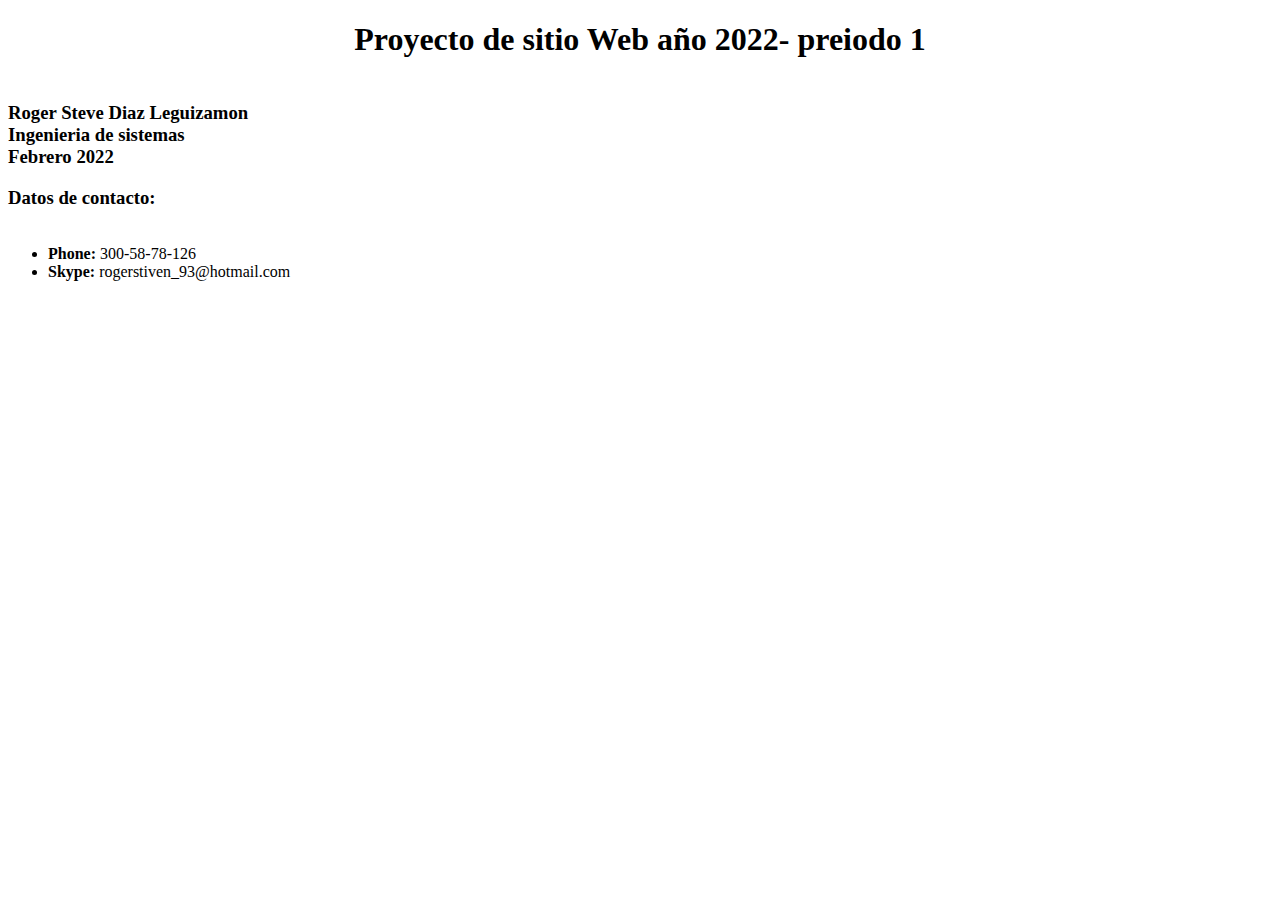
==== index.html @ 8acae58d "Actaulización 1 RogerDiaz" ====
<!DOCTYPE html>
<html>


<head>
    <! quí irían todos los enlaces a nuestros archivos CSS y Javascript> 
        <title>
            Hola mundo
        </title>
</head>

<body>
    <h1> <center>
            Proyecto de sitio Web año 2022- preiodo 1
        </center>
    </h1>
    <p>
    <h3>
        <br> Roger Steve Diaz Leguizamon
        <br>  Ingenieria de sistemas
        <br>  Febrero 2022
    
    </p>
    </h3>
    <h3>
        <p>
           <b>Datos de contacto:</b>
    </h3>
        <ul>
           <br><li>  <b>Phone:</b> 300-58-78-126
           <br><li>  <b>Skype:</b> rogerstiven_93@hotmail.com
        </ul>
        </p>
    

    


</body>


</html>
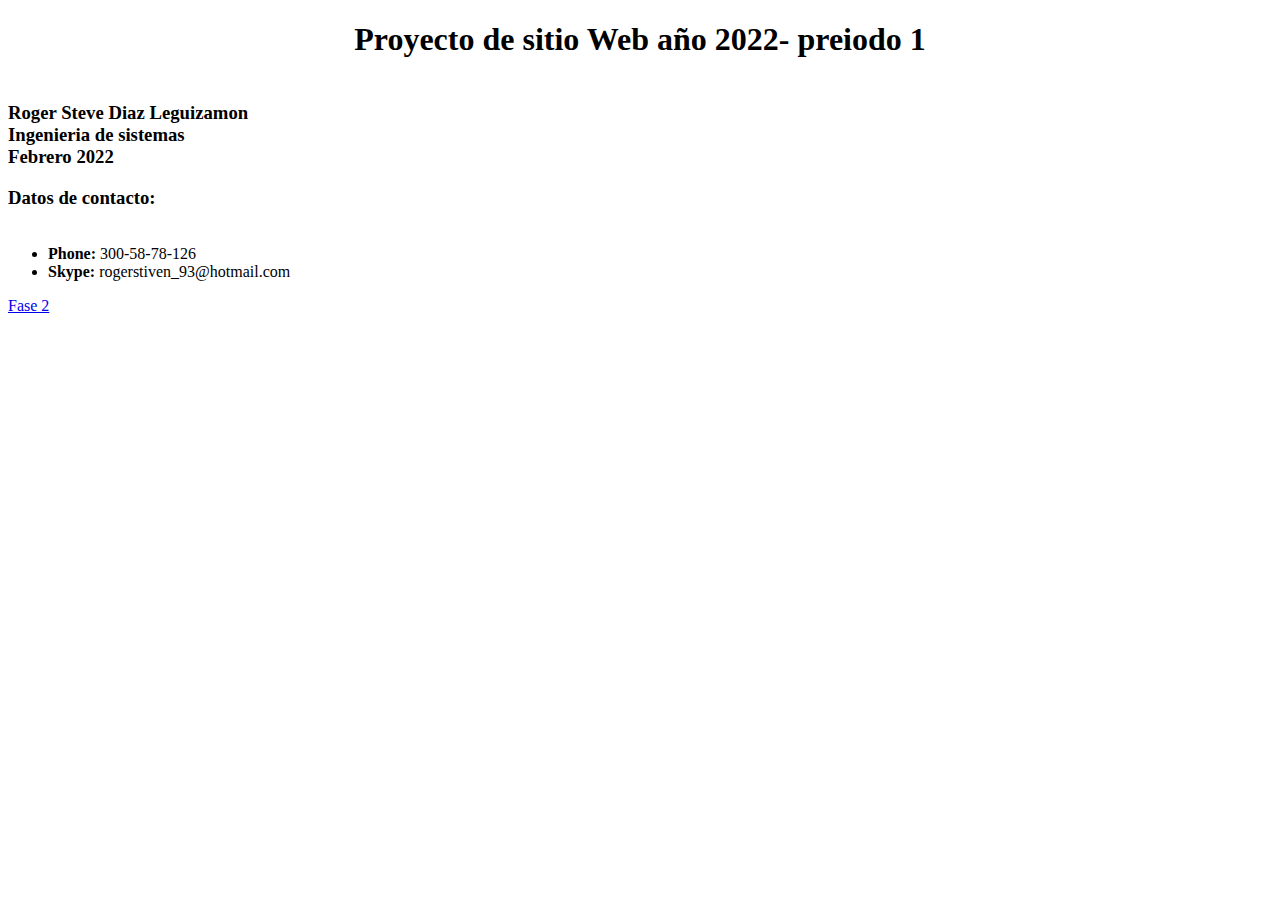
==== commit 4ddbd982: "fase -2 cambio link" ====
--- a/index.html
+++ b/index.html
@@ -32,7 +32,7 @@
         </ul>
         </p>
     
-
+<a href="FASE2/desing.html" > Fase 2</a>
     
 
 
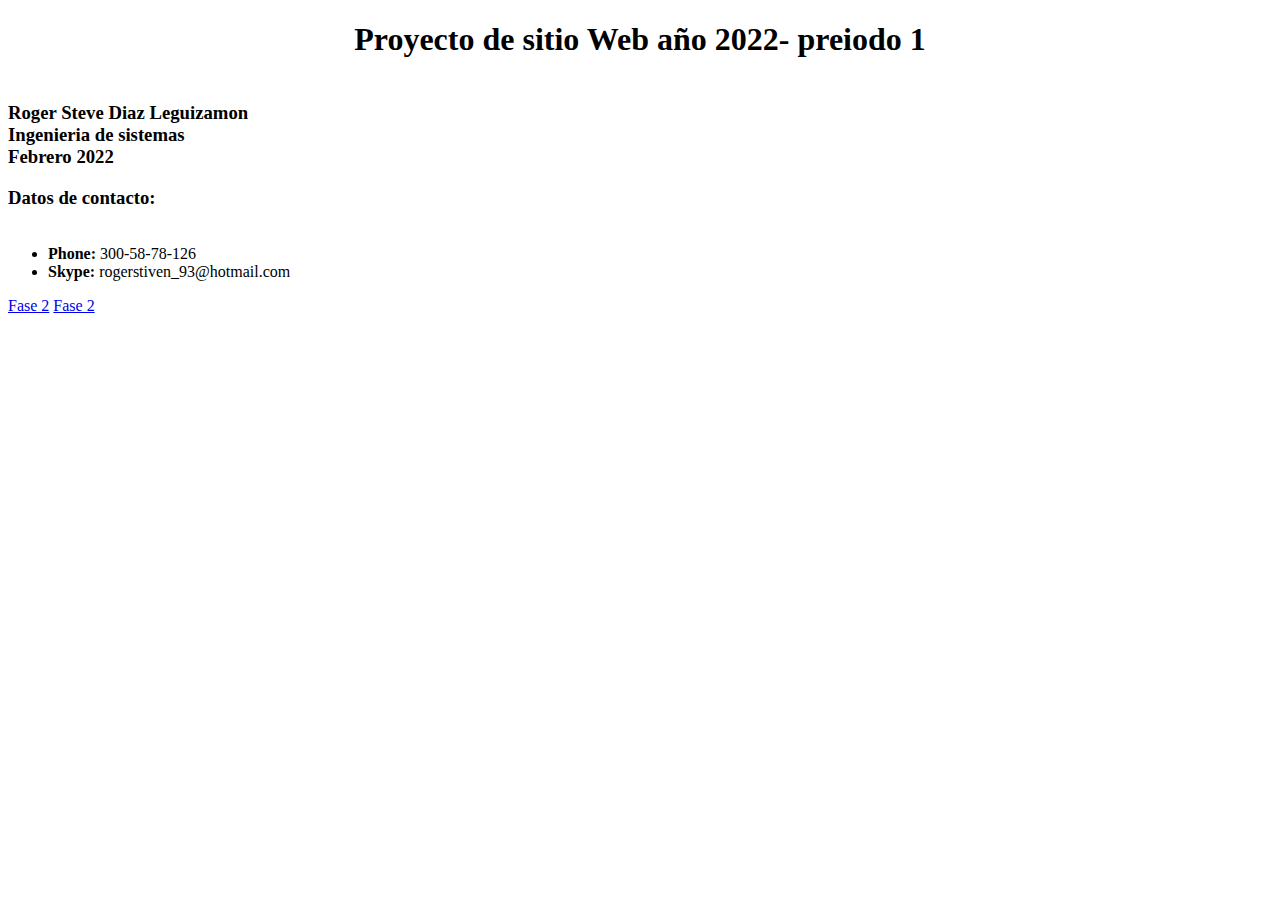
==== commit 08197f3e: "relaciona index" ====
--- a/index.html
+++ b/index.html
@@ -33,6 +33,7 @@
         </p>
     
 <a href="FASE2/desing.html" > Fase 2</a>
+<a href="FASE3/INDEX.HTML" > Fase 2</a>
     
 
 
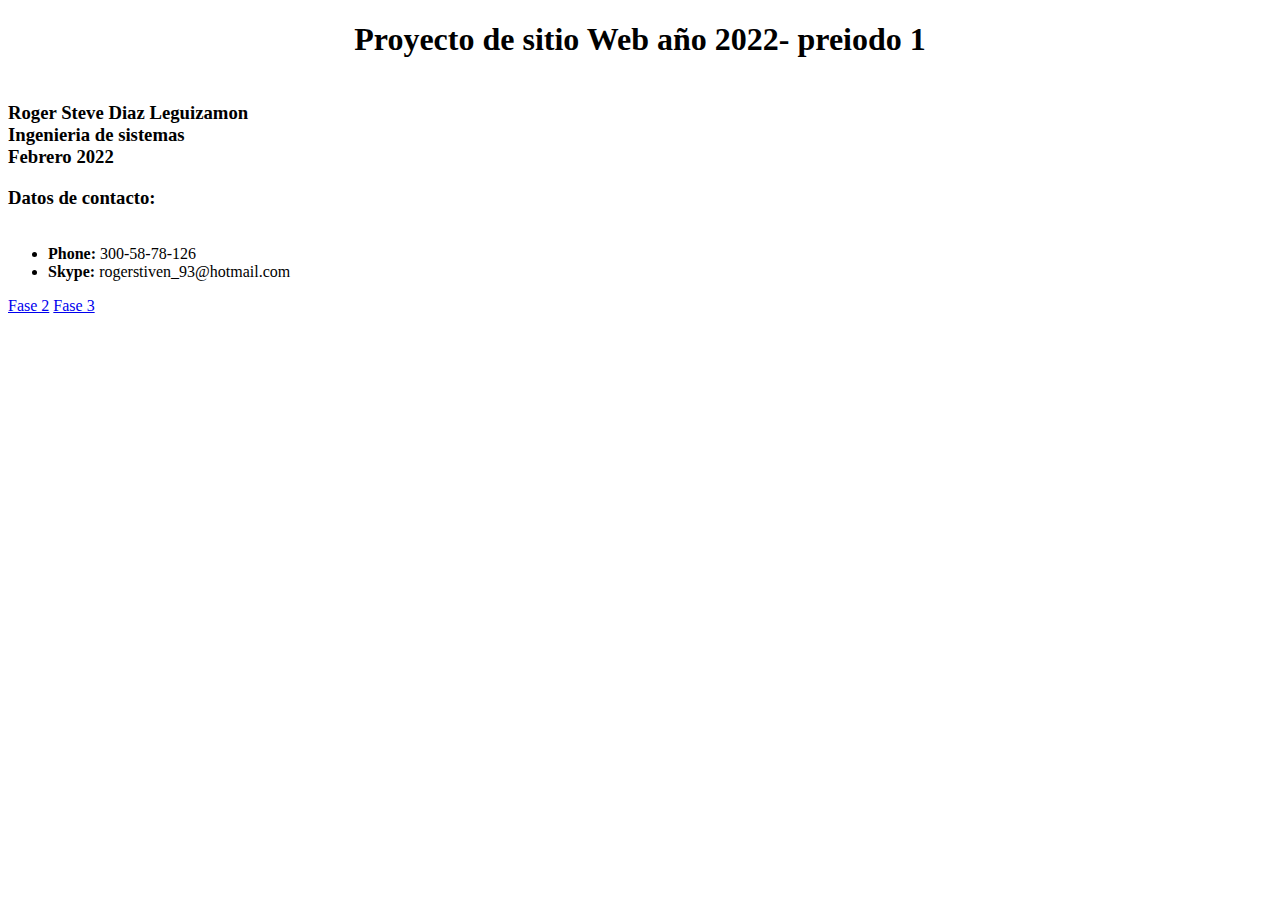
==== commit f49aa235: "asociar" ====
--- a/index.html
+++ b/index.html
@@ -33,7 +33,7 @@
         </p>
     
 <a href="FASE2/desing.html" > Fase 2</a>
-<a href="FASE3/INDEX.HTML" > Fase 2</a>
+<a href="FASE3/INDEX.HTML" > Fase 3</a>
     
 
 
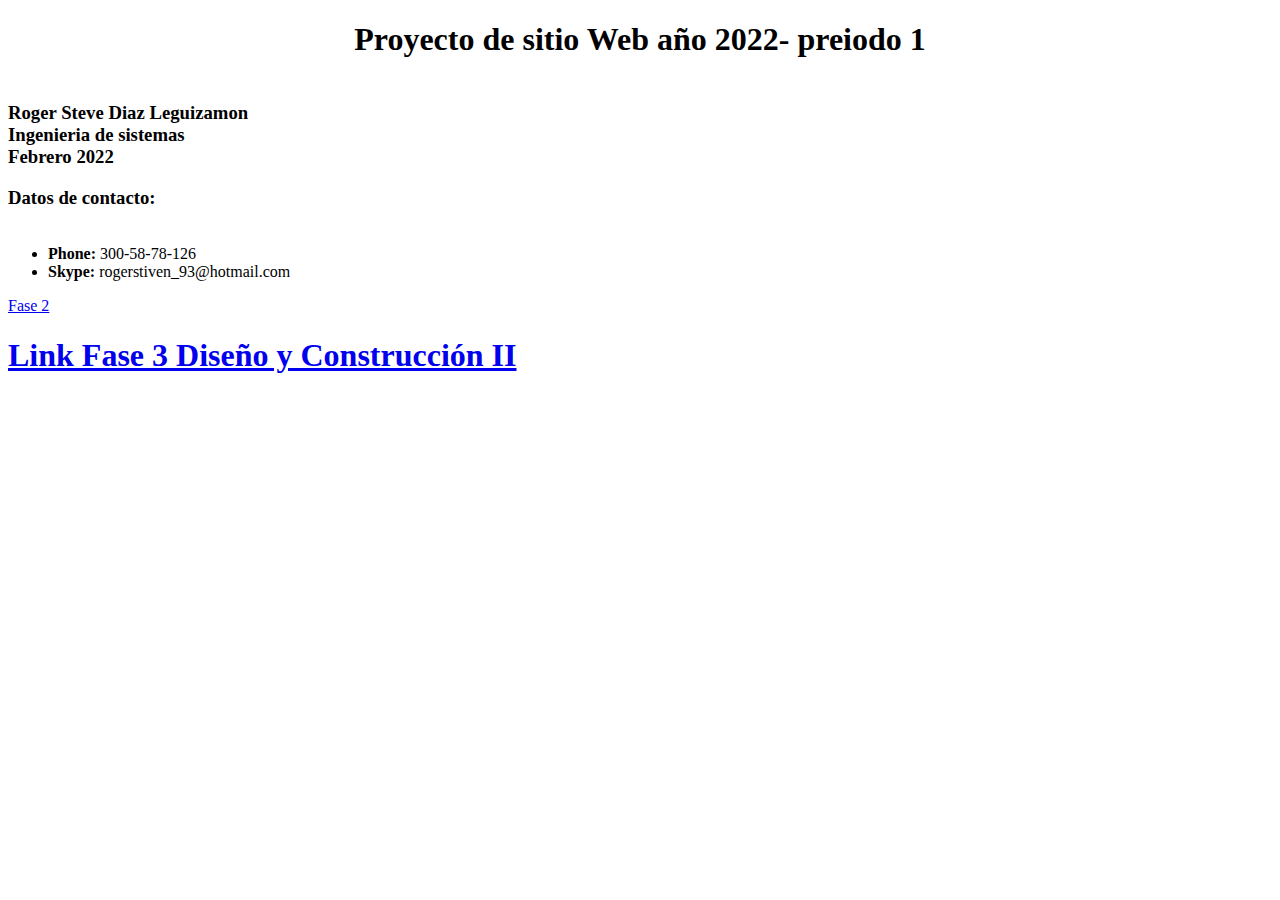
==== commit 81c83039: "enlace a fase 3" ====
--- a/index.html
+++ b/index.html
@@ -32,8 +32,8 @@
         </ul>
         </p>
     
-<a href="FASE2/desing.html" > Fase 2</a>
-<a href="FASE3/INDEX.HTML" > Fase 3</a>
+<a href="FASE2/desing.html" > Fase 2</a> <br>
+<h1><a href="FASE3/INDEX.HTML" > Link Fase 3 Diseño y Construcción II </a></h1>
     
 
 
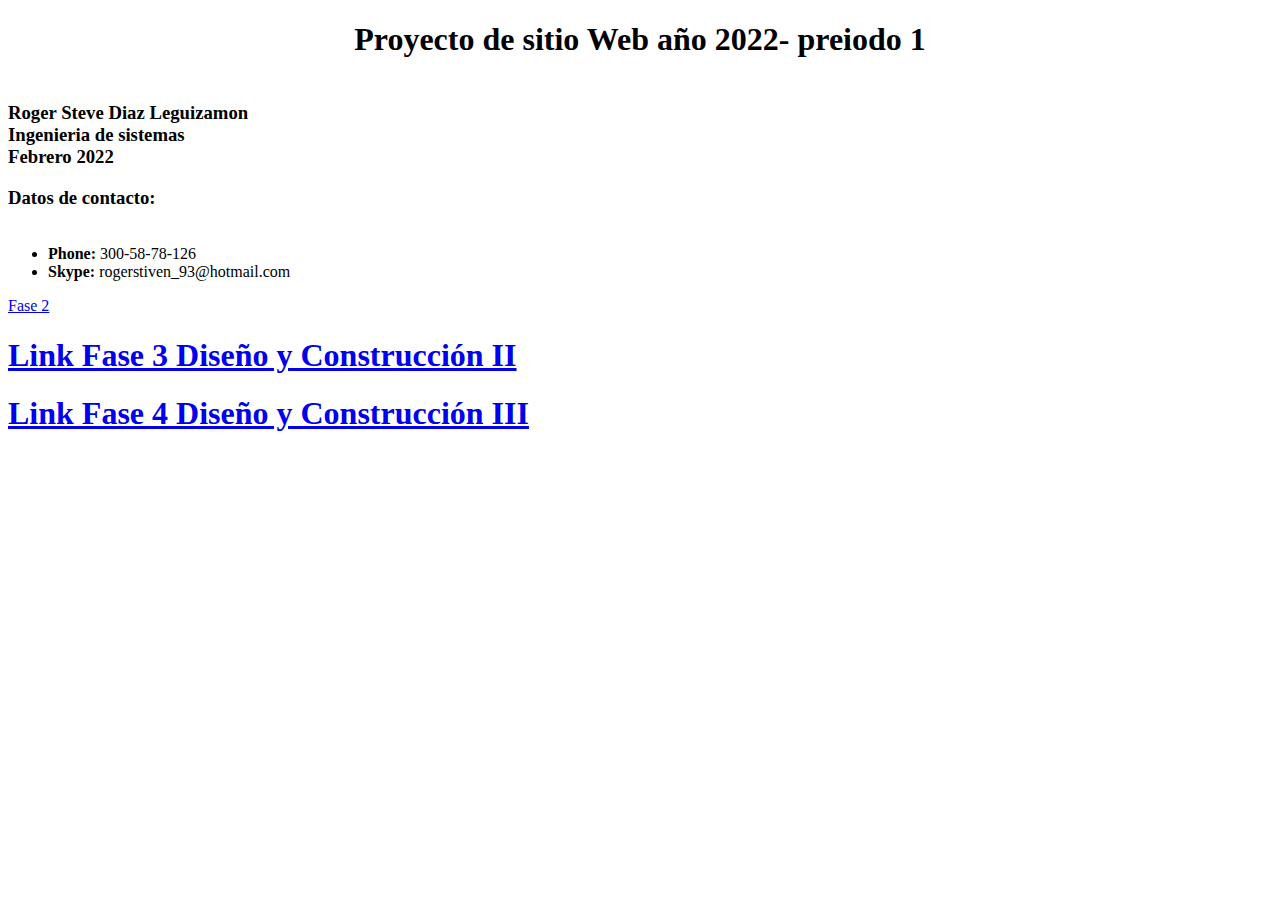
==== commit db3b9e7e: "actualiza index fase 4" ====
--- a/index.html
+++ b/index.html
@@ -34,6 +34,7 @@
     
 <a href="FASE2/desing.html" > Fase 2</a> <br>
 <h1><a href="FASE3/INDEX.HTML" > Link Fase 3 Diseño y Construcción II </a></h1>
+<h1><a href="FASE4/INDEX.HTML" > Link Fase 4 Diseño y Construcción III </a></h1>
     
 
 
